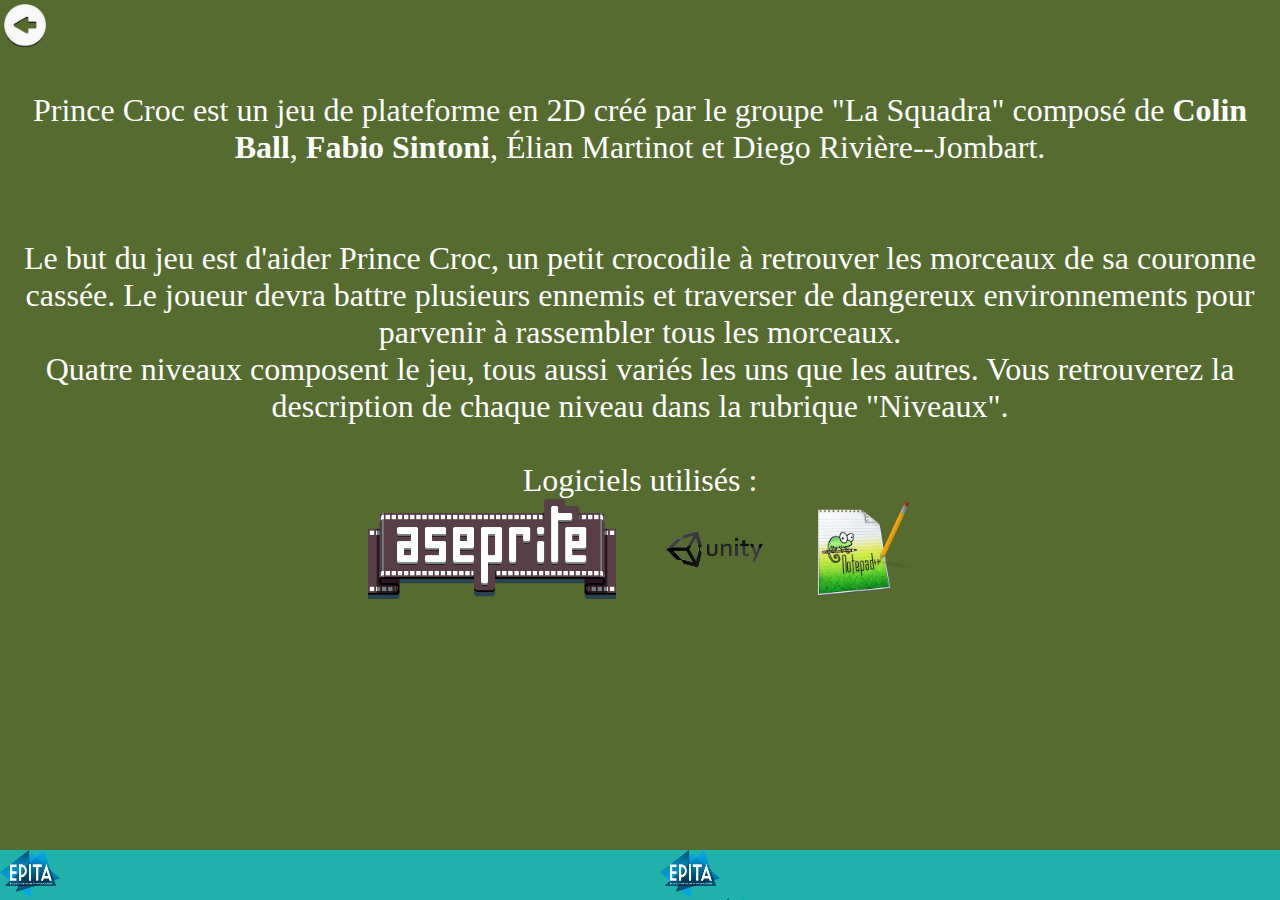
==== apropos.html @ 3795e7e1 "Update apropos.html" ====
<!DOCTYPE html>
<html id="propos">
    <head>
        <!--En-tête de la page -->
        <meta charset="utf-8" />
        <link rel="stylesheet" href="squadra.css" />
        <title>A propos</title>
    </head>
	<left><a href="squadra.html"><img src="images/logo/retour.png" width="50"></a></left>
	<body id="propos">
	<br><center><br><br><font size="6">
	Prince Croc est un jeu de plateforme en 2D créé par le groupe "La Squadra" composé de <b>Colin Ball</b>, <b>Fabio Sintoni</b>, Élian Martinot et Diego Rivière--Jombart. 
	<br><br><br>
	Le but du jeu est d'aider Prince Croc, un petit crocodile à retrouver les morceaux de sa couronne cassée. Le joueur devra battre plusieurs
	ennemis et traverser de dangereux environnements pour parvenir à rassembler tous les morceaux.
	<br>
	Quatre niveaux composent le jeu, tous aussi variés les uns que les autres. Vous retrouverez la description de chaque niveau dans la rubrique "Niveaux".
	<br> <br> Logiciels utilisés : <br>
	<a href="https://www.aseprite.org" target="_blank"><img src="images/logo/asesprite.png" width="100" class="agrandi"></a>
	<a href="https://unity.com" target="_blank"><img src="images/logo/unity.png" width="100" class="agrandi"></a>
	<a href="https://notepad-plus-plus.org" target="_blank"><img src="images/logo/notepad++.png" width="100" class="agrandi"></a>
</center>
	</body>
	<footer>
	<a href="http://toulouse.epita.fr" target="_blank"><img src="images/logo/epita.png" class="agrandir_g" width="60"style="float:left;margin-left:0px;"></a>
	<a href="http://toulouse.epita.fr" target="_blank"><img src="images/logo/epita.png" class="agrandir_c" width="60" style="float:left;margin-left:600px;"></a>
	<a href ="http://toulouse.epita.fr" target="_blank"><img src="images/logo/epita.png" class="agrandir_d" width="60" style="float:left;margin-left:700px;"></a>
---- squadra.css ----
html, body {
	background-color:pink;
	background-attachment:fixed;
	background-size:100% 100%;
	color:black;
      margin : 0;
      padding : 0;
      width : 100%;
      height : 100%;
      }
	}	
body {
   height: 5000px;
}
/* ------ Footer ------*/
footer {
   position: fixed;
   left: 0;
   bottom: 0;
   width: 100%;
   height:50px;
   background-color: #20B2AA;
   color: white;
}
.agrandi {
 width: auto;
 height: 100px;
 transition: height 200ms, width 200ms;
}
 
.agrandi:hover {
 width: auto;
 height: 120px;
}
.agrandir_d , .agrandir_c , .agrandir_g{

 height: 48px;
 transition: height 200ms, width 200ms;

}

.agrandir_d:hover , .agrandir_c:hover , .agrandir_g:hover {
 width: auto;
 height: 50px;

}
    #conteneur {
      position : absolute;
      top : 0;
      left : -380px;
      margin-left : 50%;
      width : 760px;
      }
#retour {
    padding-left:0px;
	float:left;
	margin-left:0px;
      }
#next {
    float:left;
	margin-left:1310px;

      }
#propos {
    background-color:#556B2F;
    background-attachment:fixed;
    background-size:100% 100%;
    color:white;
      margin : 0;
      padding : 0;
      width : 100%;
      height : 100%;
      }
#telechargement {
    background-image:url("images/background/501.png");
    background-attachment:fixed;
    background-size:100% 100%;
    color:white;
      margin : 0;
      padding : 0;
      width : 100%;
      height : 100%;
      }
#un{
	background-image:url("images/background/un.png");
    background-attachment:fixed;
    background-size:100% 100%;
    color:black;
      margin : 0;
      padding : 0;
      width : 100%;
      height : 100%;
      }
#deux {
    background-image:url("images/background/deux.png");
    background-attachment:fixed;
    background-size:100% 100%;
    color:black;
      margin : 0;
      padding : 0;
      width : 100%;
      height : 100%;
      }

#trois {
    background-image:url("images/background/troiscopi.png");
    background-attachment:fixed;
    background-size:100% 100%;
    color:black;
      margin : 0;
      padding : 0;
      width : 100%;
      height : 100%;
      }
	  
#quatre {
    background-image:url("images/background/quatres.png");
    background-attachment:fixed;
    background-size:100% 100%;
    color:black;
      margin : 0;
      padding : 0;
      width : 100%;
      height : 100%;
      }
	  
#accueil {
    background-image:url("images/background/accueil.jpg");
    background-attachment:fixed;
    background-size:100% 100%;
    color:black;
      margin : 0;
      padding : 0;
      width : 100%;
      height : 100%;
      }
    

h1{
	margin:0 !important;
	text-align:center;
}

/* ------ Menu déroulant ------*/
nav{
    margin: 0px;
    padding: 0px;
    font-family: Avenir, sans-serif;
}
nav#acc{
	margin-left:0px;
	padding-top:0px;
	font-family: Avenir, sans-serif;
	background-color:black;
	text-align: center;
}
nav ul{
	margin: 0px;
	padding: 0px;
    list-style-type: none;
}

nav ul li{
    float: left;
    width: 33%;
    text-align: center;
    position: relative;
}
nav ul::after{
    content: "";
    display: table;
    clear: both;
}

nav a{
    display: block;
    text-decoration: none;
    color: white;
    border-bottom: 2px solid transparent;
    padding: 10px 0px;
}
nav a:hover{
    color: white;
    border-bottom: 2px solid gold;
}

.sous{
    display: none;
    box-shadow: 0px 1px 2px #CCC;
    background-color: black;
    position: absolute;
    width: 100%;
    z-index: 1000;
}
nav > ul li:hover .sous{
    display: block;
}
.sous li{
    float: none;
    width: 100%;
    text-align: left;
}
.sous a{
    padding: 10px;
    border-bottom: none;
}
.sous a:hover{
    border-bottom: none;
    background-color: RGBa(200,200,200,0.1);
}
.deroulant > a::after{
    content:" ▼";
    font-size: 12px;
	
	
}
/* ------ Menu déroulant niveaux ------*/
nav#D{
	margin-left:200px;
	padding-top:100px;
	font-family: Avenir, sans-serif;
	background-color:invisible;
	text-align: center;
}

ul#D{
	background-color:invisible;
	text-align: center;
}

nav#D a{
    display: block;
    text-decoration: none;
    color: red;
    border-bottom: 2px solid transparent;
    padding: 10px 0px;
	margin-left:100px;
	width: 50%;
	

}

.D{
    display: none;
    box-shadow: 0px 1px 2px #CCC;
    background-color: invisible;
    position: absolute;
    width: 100%;
    z-index: 1000;
}
.D li{
    float: none;
    width: 100%;
    text-align: left;
}
.D a{
    padding: 10px;
    border-bottom: none;
}
.D a:hover{
    border-bottom: none;
    background-color: RGBa(200,200,200,0.1);
}
nav#D > ul li:hover .D{
    display: block;
}
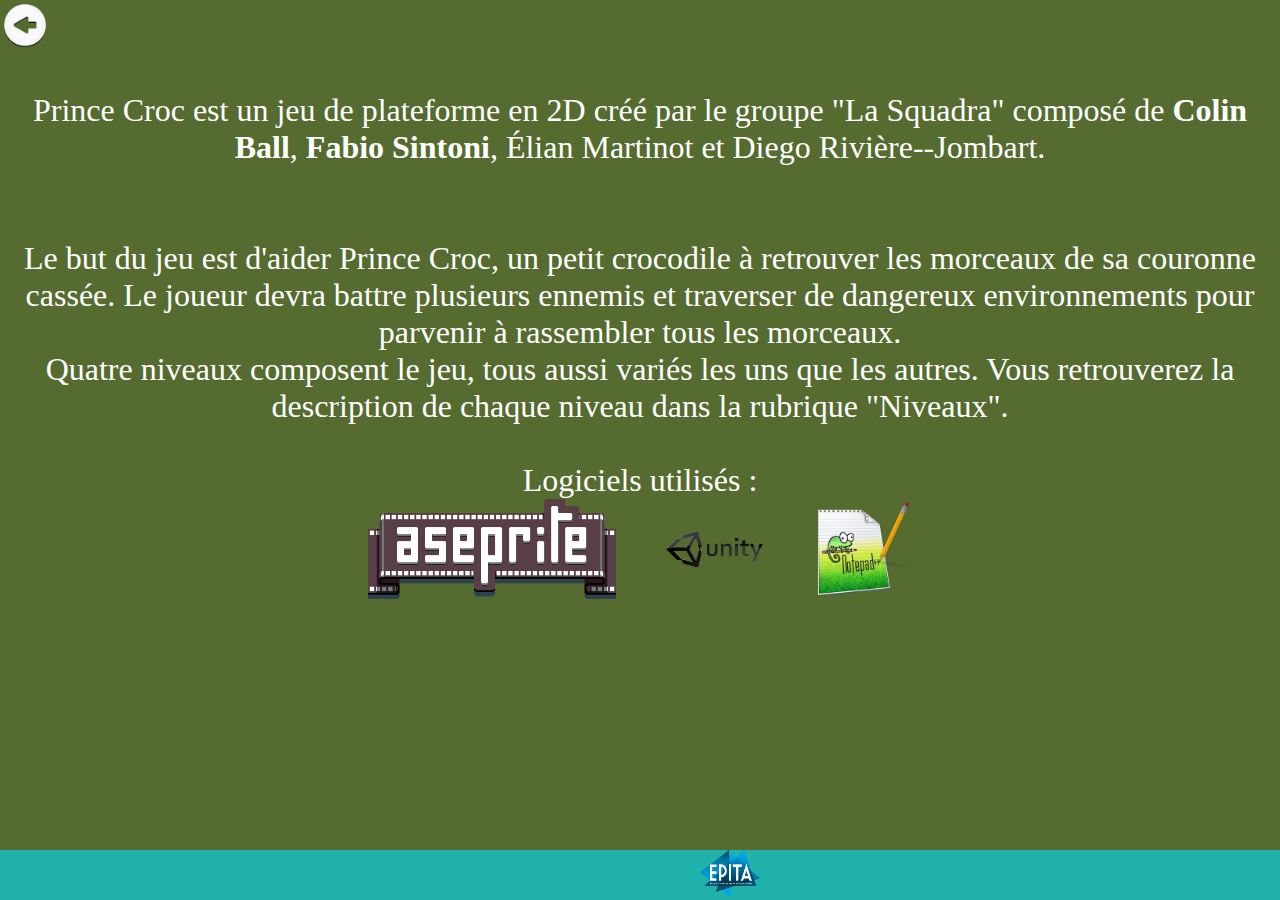
==== commit 1f98bd71: "a" ====
--- a/apropos.html
+++ b/apropos.html
@@ -22,6 +22,4 @@
 </center>
 	</body>
 	<footer>
-	<a href="http://toulouse.epita.fr" target="_blank"><img src="images/logo/epita.png" class="agrandir_g" width="60"style="float:left;margin-left:0px;"></a>
-	<a href="http://toulouse.epita.fr" target="_blank"><img src="images/logo/epita.png" class="agrandir_c" width="60" style="float:left;margin-left:600px;"></a>
 	<a href ="http://toulouse.epita.fr" target="_blank"><img src="images/logo/epita.png" class="agrandir_d" width="60" style="float:left;margin-left:700px;"></a>
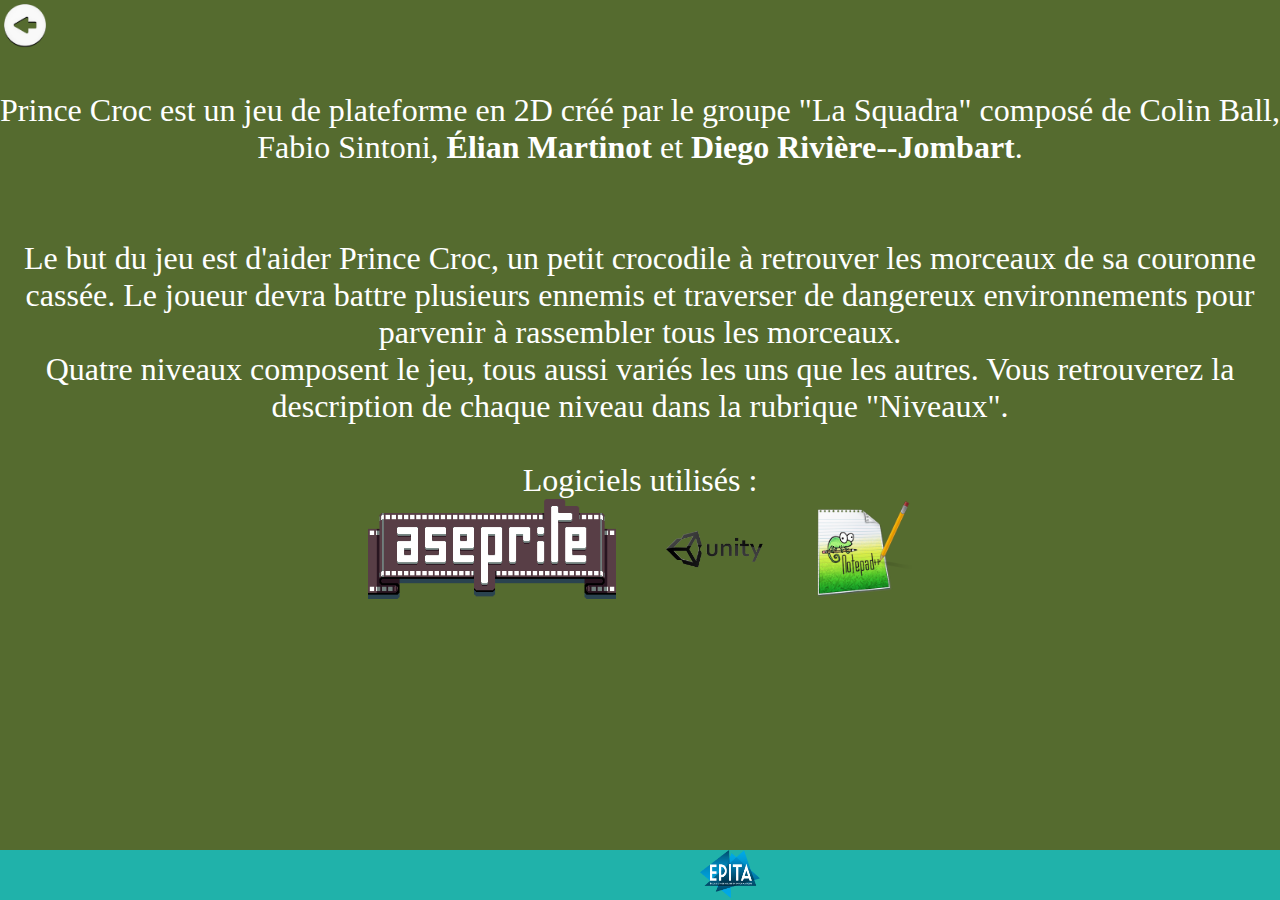
==== commit ae3851fc: "Update apropos.html" ====
--- a/apropos.html
+++ b/apropos.html
@@ -4,12 +4,12 @@
         <!--En-tête de la page -->
         <meta charset="utf-8" />
         <link rel="stylesheet" href="squadra.css" />
-        <title>A propos</title>
+        <title>Le jeu</title>
     </head>
 	<left><a href="squadra.html"><img src="images/logo/retour.png" width="50"></a></left>
 	<body id="propos">
 	<br><center><br><br><font size="6">
-	Prince Croc est un jeu de plateforme en 2D créé par le groupe "La Squadra" composé de <b>Colin Ball</b>, <b>Fabio Sintoni</b>, Élian Martinot et Diego Rivière--Jombart. 
+	Prince Croc est un jeu de plateforme en 2D créé par le groupe "La Squadra" composé de Colin Ball, Fabio Sintoni, <b>Élian Martinot</b> et <b>Diego Rivière--Jombart</b>. 
 	<br><br><br>
 	Le but du jeu est d'aider Prince Croc, un petit crocodile à retrouver les morceaux de sa couronne cassée. Le joueur devra battre plusieurs
 	ennemis et traverser de dangereux environnements pour parvenir à rassembler tous les morceaux.
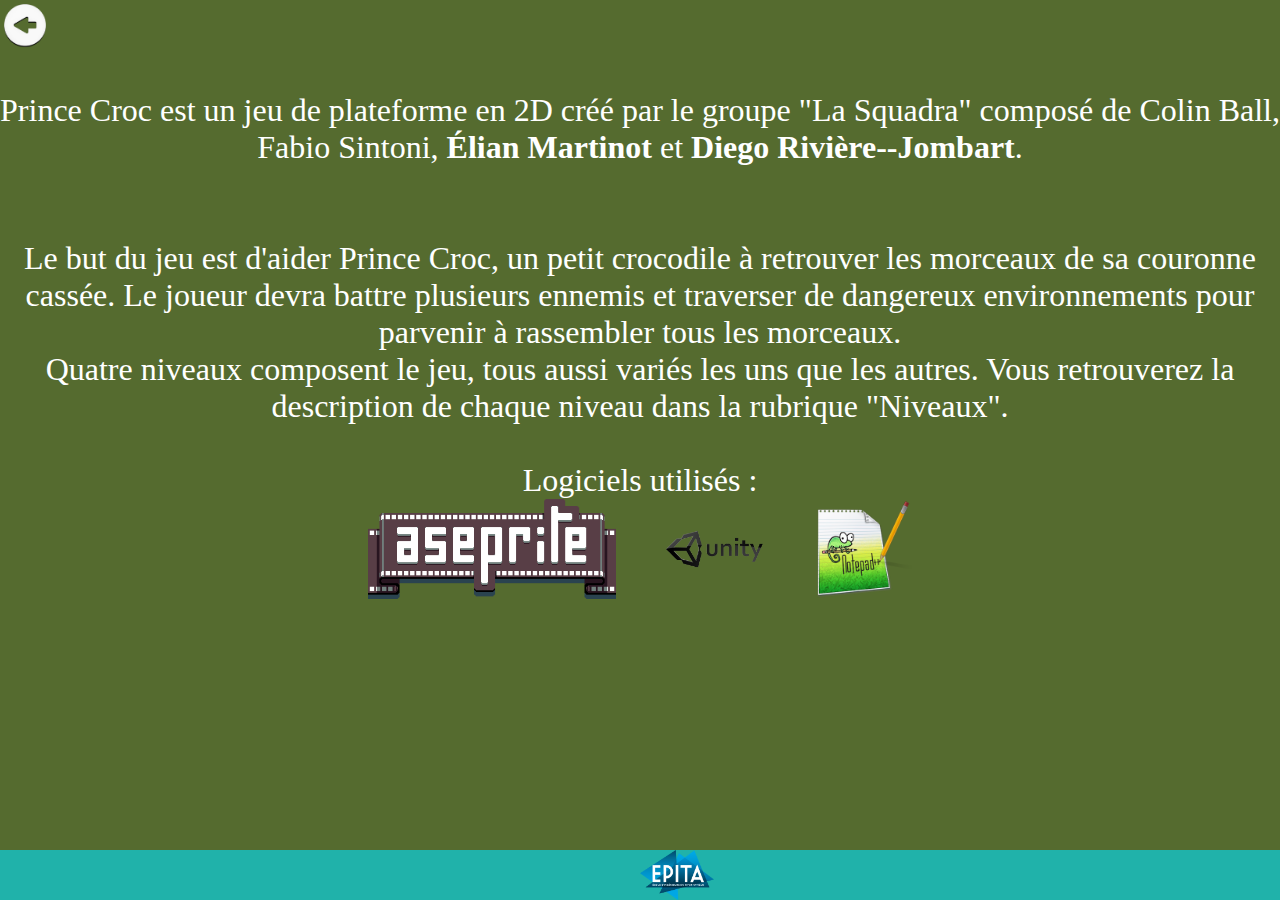
==== commit a87aa9c1: "Update apropos.html" ====
--- a/apropos.html
+++ b/apropos.html
@@ -22,4 +22,4 @@
 </center>
 	</body>
 	<footer>
-	<a href ="http://toulouse.epita.fr" target="_blank"><img src="images/logo/epita.png" class="agrandir_d" width="60" style="float:left;margin-left:700px;"></a>
+	<a href ="http://toulouse.epita.fr" target="_blank"><img src="images/logo/epita.png" class="agrandir_d" width="60" style="float:center;margin-left:50%;margin-right:50%"></a>
--- a/squadra.css
+++ b/squadra.css
@@ -32,25 +32,18 @@
  width: auto;
  height: 120px;
 }
-.agrandir_d , .agrandir_c , .agrandir_g{
+.agrandir_c , .agrandir_g , .agrandir_d{
 
  height: 48px;
  transition: height 200ms, width 200ms;
 
 }
-
-.agrandir_d:hover , .agrandir_c:hover , .agrandir_g:hover {
+.agrandir_c:hover , .agrandir_g:hover , .agrandir_d {
  width: auto;
  height: 50px;
 
 }
-    #conteneur {
-      position : absolute;
-      top : 0;
-      left : -380px;
-      margin-left : 50%;
-      width : 760px;
-      }
+
 #retour {
     padding-left:0px;
 	float:left;
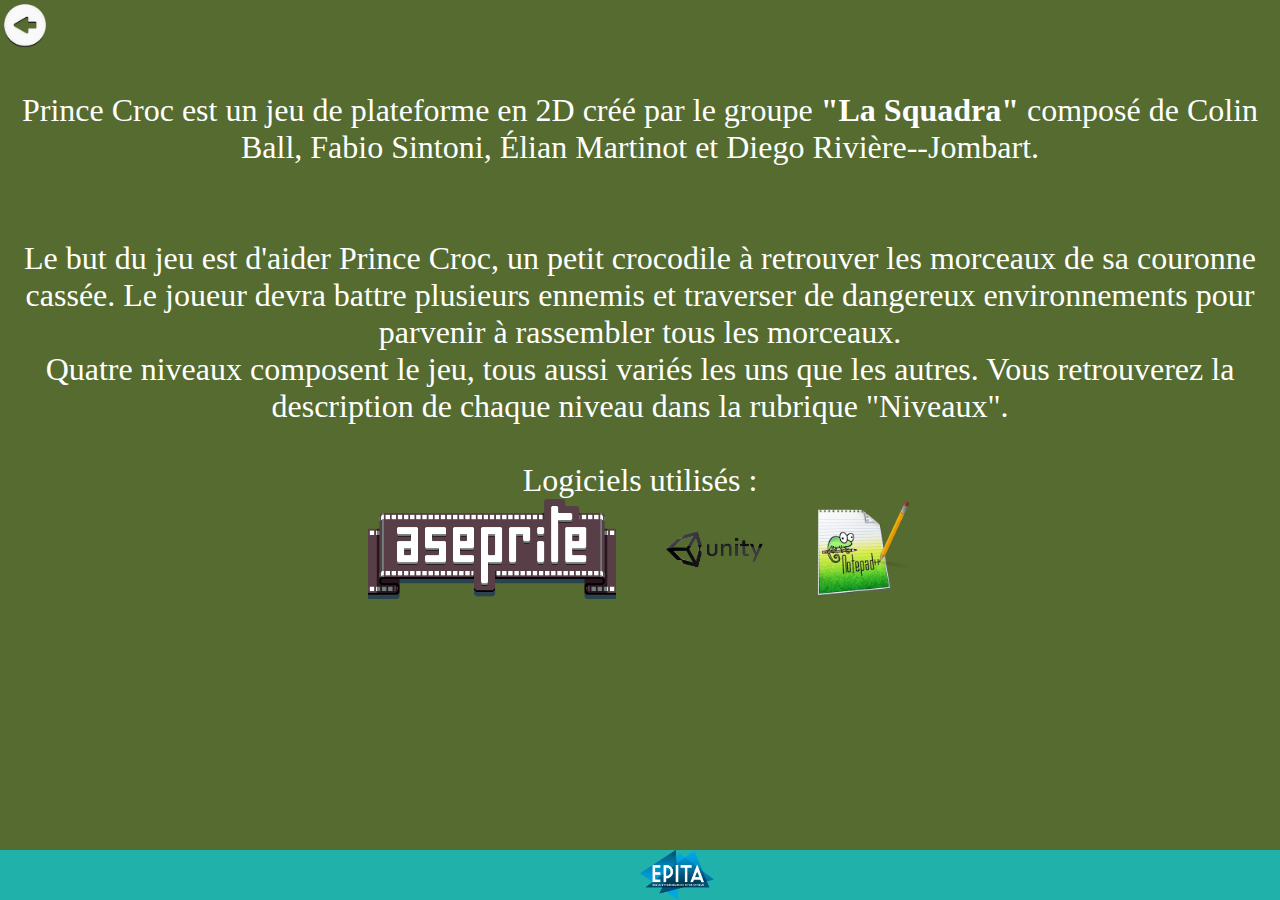
==== commit 6d98d12f: "ne soyons pas égocentriques" ====
--- a/apropos.html
+++ b/apropos.html
@@ -9,7 +9,7 @@
 	<left><a href="squadra.html"><img src="images/logo/retour.png" width="50"></a></left>
 	<body id="propos">
 	<br><center><br><br><font size="6">
-	Prince Croc est un jeu de plateforme en 2D créé par le groupe "La Squadra" composé de Colin Ball, Fabio Sintoni, <b>Élian Martinot</b> et <b>Diego Rivière--Jombart</b>. 
+		Prince Croc est un jeu de plateforme en 2D créé par le groupe <b>"La Squadra"</b> composé de Colin Ball, Fabio Sintoni, Élian Martinot et Diego Rivière--Jombart. 
 	<br><br><br>
 	Le but du jeu est d'aider Prince Croc, un petit crocodile à retrouver les morceaux de sa couronne cassée. Le joueur devra battre plusieurs
 	ennemis et traverser de dangereux environnements pour parvenir à rassembler tous les morceaux.
--- a/squadra.css
+++ b/squadra.css
@@ -127,7 +127,17 @@
       width : 100%;
       height : 100%;
       }
-    
+
+#accueilin {
+    background-image:url("images/background/Hamburger.png");
+    background-attachment:fixed;
+    background-size:100% 100%;
+    color:black;
+      margin : 0;
+      padding : 0;
+      width : 100%;
+      height : 100%;
+      }
 
 h1{
 	margin:0 !important;
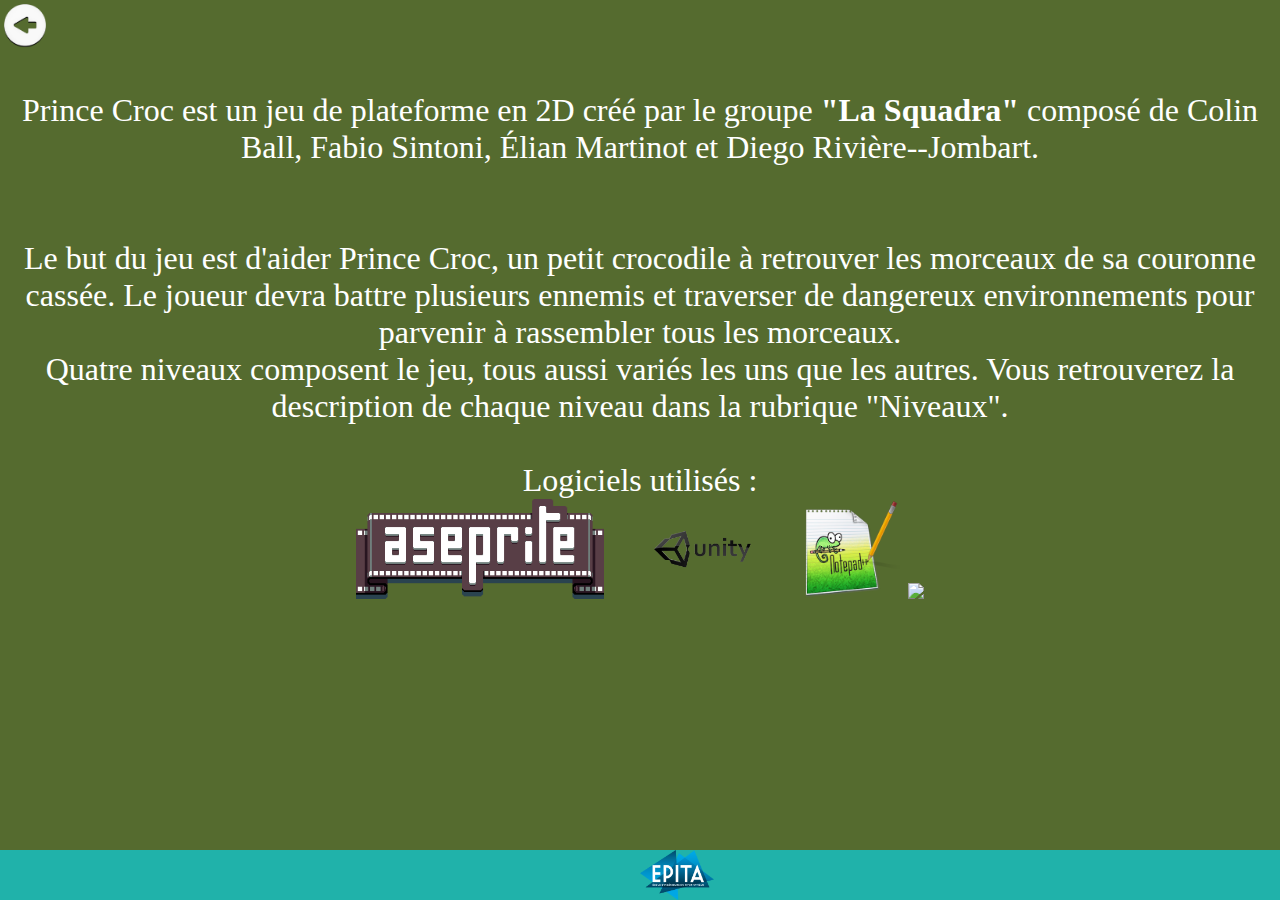
==== commit 0f29569c: "Update apropos.html" ====
--- a/apropos.html
+++ b/apropos.html
@@ -19,6 +19,7 @@
 	<a href="https://www.aseprite.org" target="_blank"><img src="images/logo/asesprite.png" width="100" class="agrandi"></a>
 	<a href="https://unity.com" target="_blank"><img src="images/logo/unity.png" width="100" class="agrandi"></a>
 	<a href="https://notepad-plus-plus.org" target="_blank"><img src="images/logo/notepad++.png" width="100" class="agrandi"></a>
+	<a href="https://jrsoftware.org/isinfo.php" target="_blank"><img src="images/logo/inno.png" width="100" class="agrandi"></a>
 </center>
 	</body>
 	<footer>
--- a/squadra.css
+++ b/squadra.css
@@ -129,7 +129,7 @@
       }
 
 #accueilin {
-    background-image:url("images/background/Hamburger.png");
+    background-image:url("images/background/accueil.jpg");
     background-attachment:fixed;
     background-size:100% 100%;
     color:black;
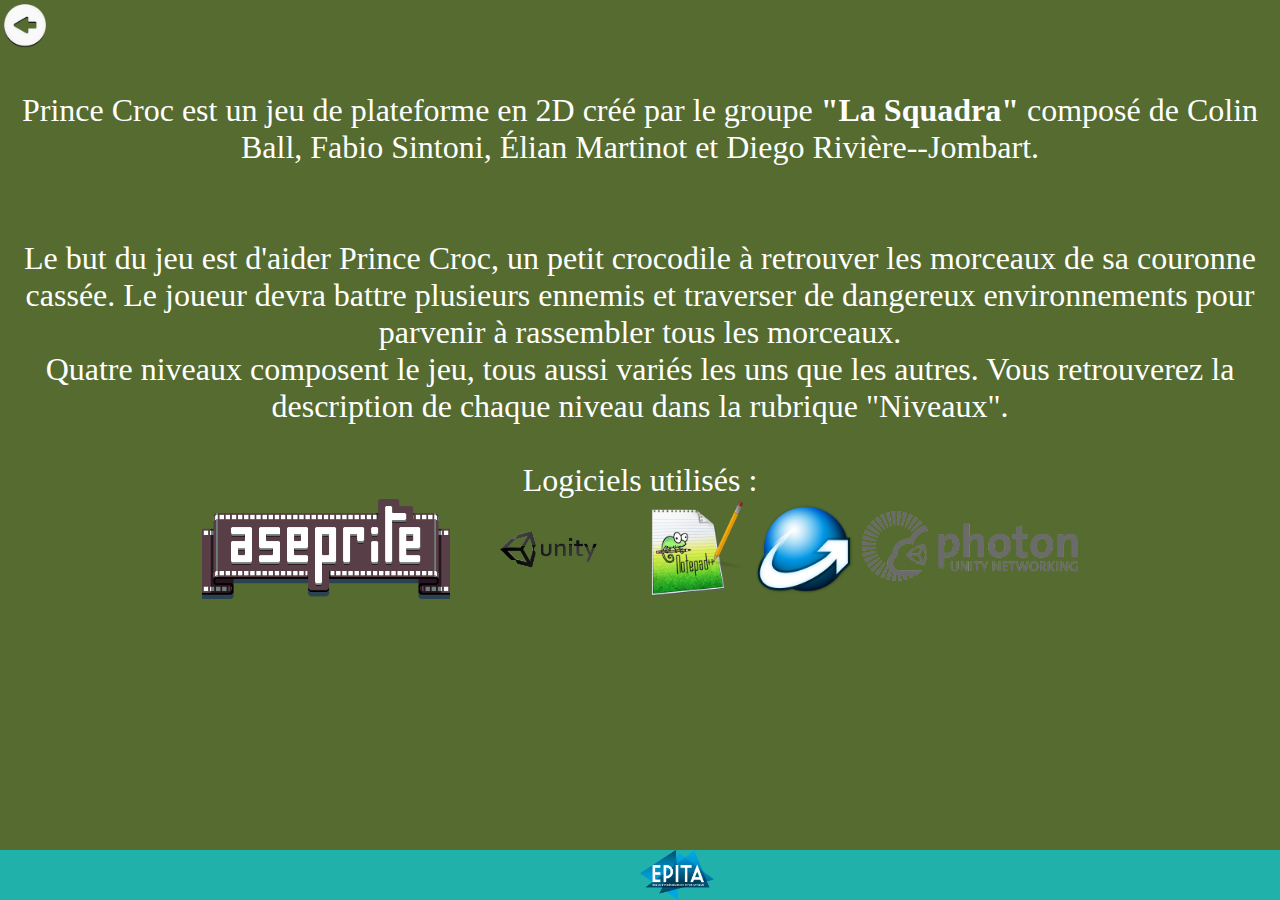
==== commit e1405bb6: "Update apropos.html" ====
--- a/apropos.html
+++ b/apropos.html
@@ -20,6 +20,7 @@
 	<a href="https://unity.com" target="_blank"><img src="images/logo/unity.png" width="100" class="agrandi"></a>
 	<a href="https://notepad-plus-plus.org" target="_blank"><img src="images/logo/notepad++.png" width="100" class="agrandi"></a>
 	<a href="https://jrsoftware.org/isinfo.php" target="_blank"><img src="images/logo/inno.png" width="100" class="agrandi"></a>
+	<a href="https://www.photonengine.com/pun" target="_blank"><img src="images/logo/photon.png" width="100" class="agrandi"></a>
 </center>
 	</body>
 	<footer>
